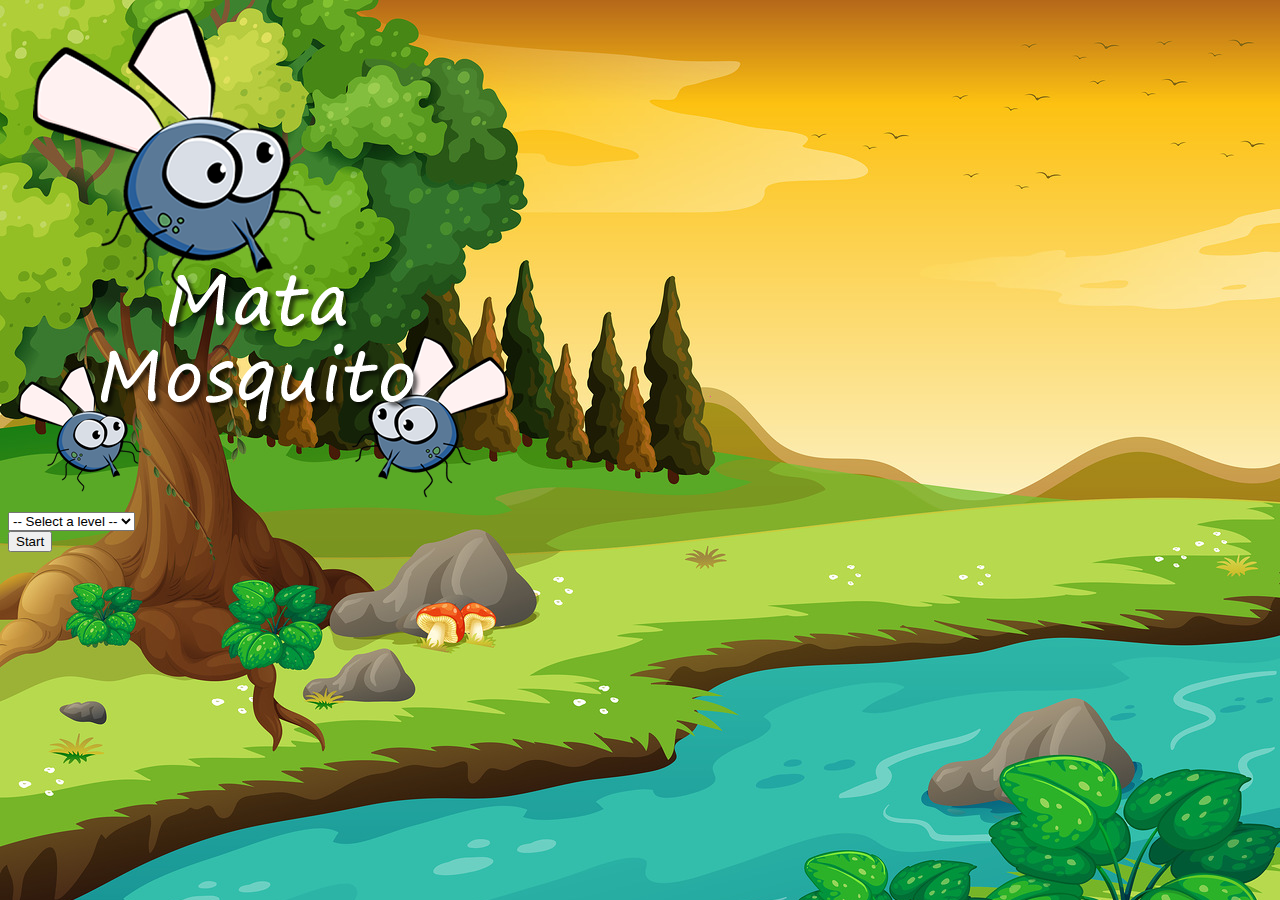
==== index.html @ 9d1e482e "first commit" ====
<!DOCTYPE html>
<html lang="en">
<head>
    <meta charset="UTF-8">
    <meta http-equiv="X-UA-Compatible" content="IE=edge">
    <meta name="viewport" content="width=device-width, initial-scale=1.0">
    <title>Document</title>

<!-- CSS only -->
<link href="https://cdn.jsdelivr.net/npm/bootstrap@5.0.0-beta3/dist/css/bootstrap.min.css" rel="stylesheet" integrity="sha384-eOJMYsd53ii+scO/bJGFsiCZc+5NDVN2yr8+0RDqr0Ql0h+rP48ckxlpbzKgwra6" crossorigin="anonymous">

<!-- CSS -->
<link rel="stylesheet" href="css/estilo.css">

<!-- JavaScripts -->
<script>
    function iniciarJogo(){
        var nivel = document.getElementById('nivel').value

        if(nivel === ''){
            alert('selecione um nivel para iniciar o jogo')
            return false
        }else{
            window.location.href = 'app.html?' + nivel
        }
    }
</script>
</head>
<body style="background: url(imagens/fundo.jpg); background-size: 100%;">
    <div class="container">
        <div class="row">
            <div class="col">
                <div class="d-flex justify-content-center">
                <img src="imagens/game.png" alt="">
            </div>
            </div>
        </div>
        
        <div class="row">
            <div class="col">
                <div class="d-flex justify-content-center">
                    <div class="mb-2">
                    <select class="form-control" name="" id="nivel">
                        <option value="">-- Select a level --</option>
                        <option value="normal">Normal</option>
                        <option value="dificil">Dificil</option>
                        <option value="mestre">Mestre</option>
                    </select>
                </div>
            </div>
            </div>
        </div>
        
        <div class="row">
            <div class="col">
                <div class="d-flex justify-content-center">
                <button type="button" class="btn btn-danger btn-lg" onclick="iniciarJogo()">
                    Start 
                </button>
            </div>
            </div>
        </div>

    </div>
</body>
</html>
---- css/estilo.css ----
html{
    cursor: url(imagens/mata_mosquito.png) 30 30 auto;
}

.mosquito1{
    width: 50px;
    height: 50px;
}


.mosquito2{
    width: 70px;
    height: 70px;
}


.mosquito3{
    width: 90px;
    height: 90px;
}

.ladoA{
    transform: scaleX(1);
}

.ladoB{
    transform: scaleX(-1);
}
.painel{
    position: absolute;
    width: 190px;
    padding: 10px;
    bottom: 0;
    left: 0;
    border-top: 1px solid white;
    background-color: white;
    opacity: 0.7;
}

.vida{
    float: left;
}

.cronometro{
    float: left;
    font-size: 20px;
    font-weight: bold;
}
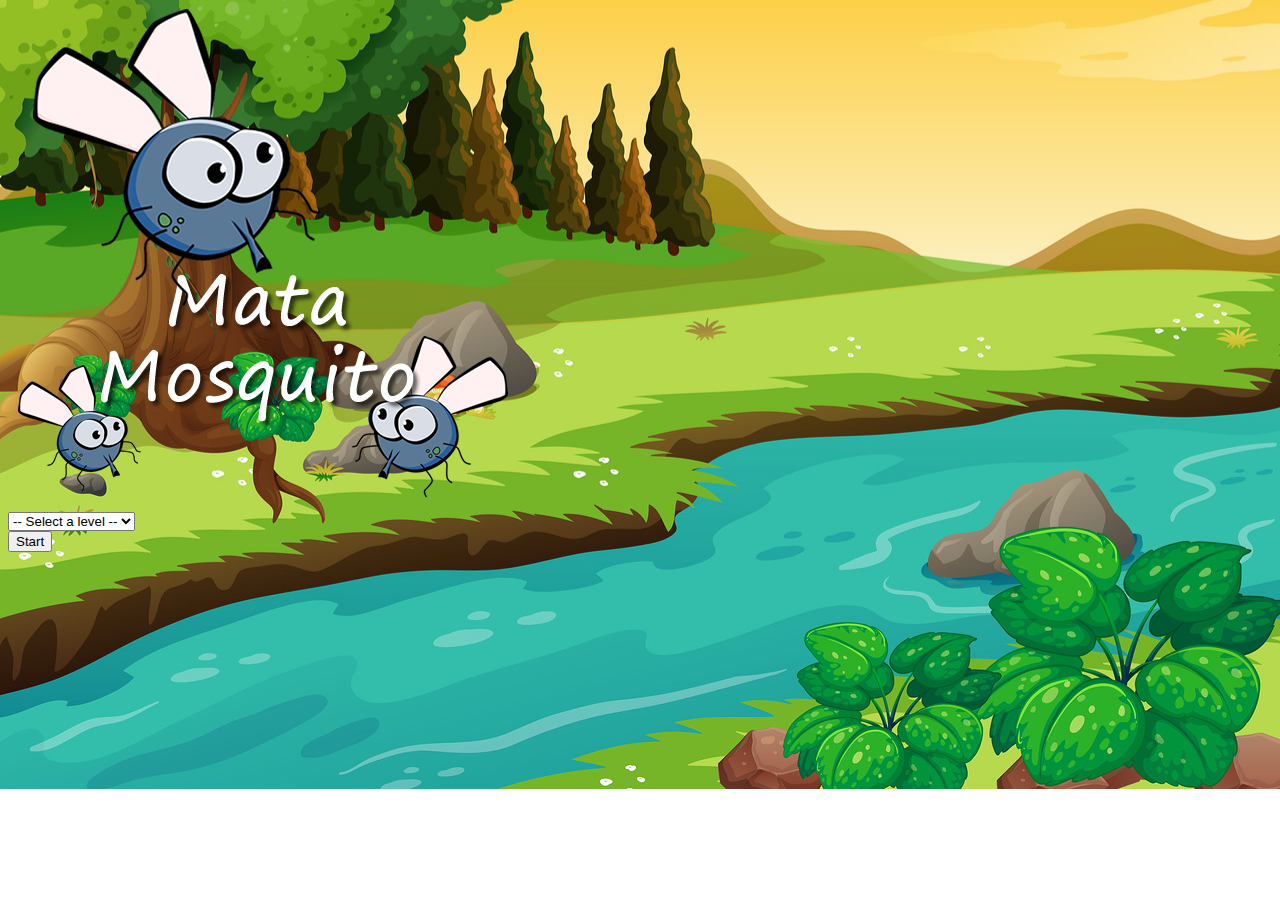
==== commit 28098292: "media" ====
--- a/index.html
+++ b/index.html
@@ -26,7 +26,7 @@
     }
 </script>
 </head>
-<body style="background: url(imagens/fundo.jpg); background-size: 100%;">
+<body> 
     <div class="container">
         <div class="row">
             <div class="col">
@@ -43,8 +43,8 @@
                     <select class="form-control" name="" id="nivel">
                         <option value="">-- Select a level --</option>
                         <option value="normal">Normal</option>
-                        <option value="dificil">Dificil</option>
-                        <option value="mestre">Mestre</option>
+                        <option value="dificil">Hard</option>
+                        <option value="mestre">Master</option>
                     </select>
                 </div>
             </div>
--- a/css/estilo.css
+++ b/css/estilo.css
@@ -1,6 +1,15 @@
 html{
-    cursor: url(imagens/mata_mosquito.png) 30 30 auto;
+    cursor: url(../imagens/mata_mosquito.png);
 }
+
+
+body{
+    background: url(../imagens/fundo.jpg); 
+    /* background-size: 100%; */
+    /* background-position: center center; */
+    background-repeat: no-repeat;
+
+}    
 
 .mosquito1{
     width: 50px;
@@ -45,4 +54,11 @@
     float: left;
     font-size: 20px;
     font-weight: bold;
-}+}
+
+@media (min-width: 1271px) { 
+    body{
+        background-position: center center;
+        background-size: 100%;
+    }
+  }